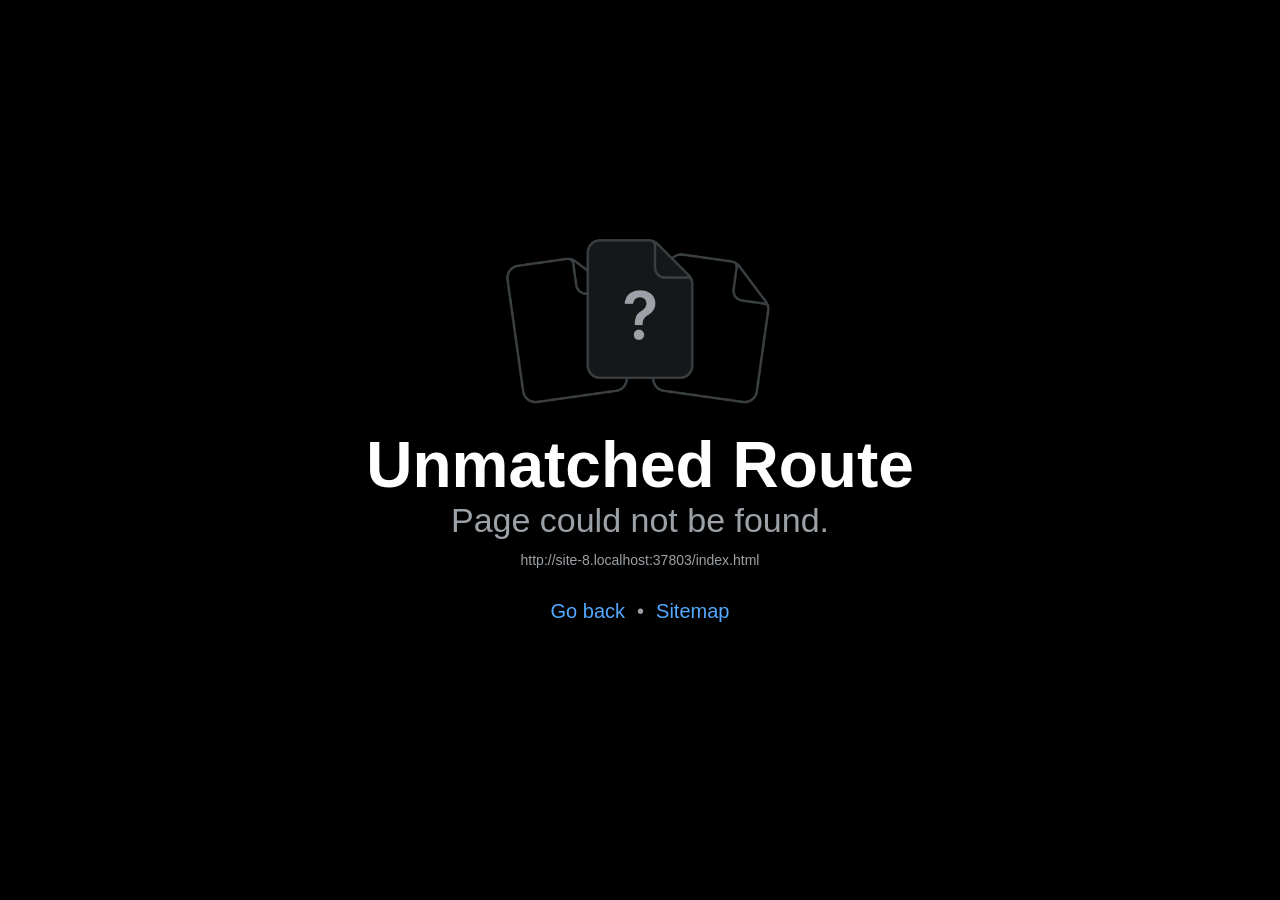
==== portal/index.html @ 58ac80ce "pages terminverwaltung" ====
<!DOCTYPE html>
<html lang="de">
  <head>
    <meta charset="utf-8" />
    <meta httpEquiv="X-UA-Compatible" content="IE=edge" />
    <meta name="viewport" content="width=device-width, initial-scale=1, shrink-to-fit=no" />
    <title>Eclipse Cinema Portal</title>
    <meta name="description" content="Programm, Filmvorschläge und Mitgliederbereich des privaten Eclipse Cinema." />
    <meta name="robots" content="noindex, nofollow" />
    <meta name="theme-color" content="#05070b" />
    <link rel="manifest" href="/portal/manifest.webmanifest" />
    <link rel="apple-touch-icon" href="/portal/icon.png" />
    <!-- The `react-native-web` recommended style reset: https://necolas.github.io/react-native-web/docs/setup/#root-element -->
    <style id="expo-reset">
      /* These styles make the body full-height */
      html,
      body {
        height: 100%;
      }
      /* These styles disable body scrolling if you are using <ScrollView> */
      body {
        overflow: hidden;
      }
      /* These styles make the root element full-height */
      #root {
        display: flex;
        height: 100%;
        flex: 1;
      }
    </style>
  <link rel="icon" href="/portal/favicon.ico"/></head>

  <body>
    <!-- Use static rendering with Expo Router to support running without JavaScript. -->
    <noscript>
      Bitte aktiviere JavaScript, um das Eclipse Cinema Portal zu verwenden.
    </noscript>
    <!-- The root element for your Expo app. -->
    <div id="root"></div>
  <script src="/portal/_expo/static/js/web/entry-1d6bd4de840cb9fb28dd755bd951b50c.js" defer></script>
</body>
</html>
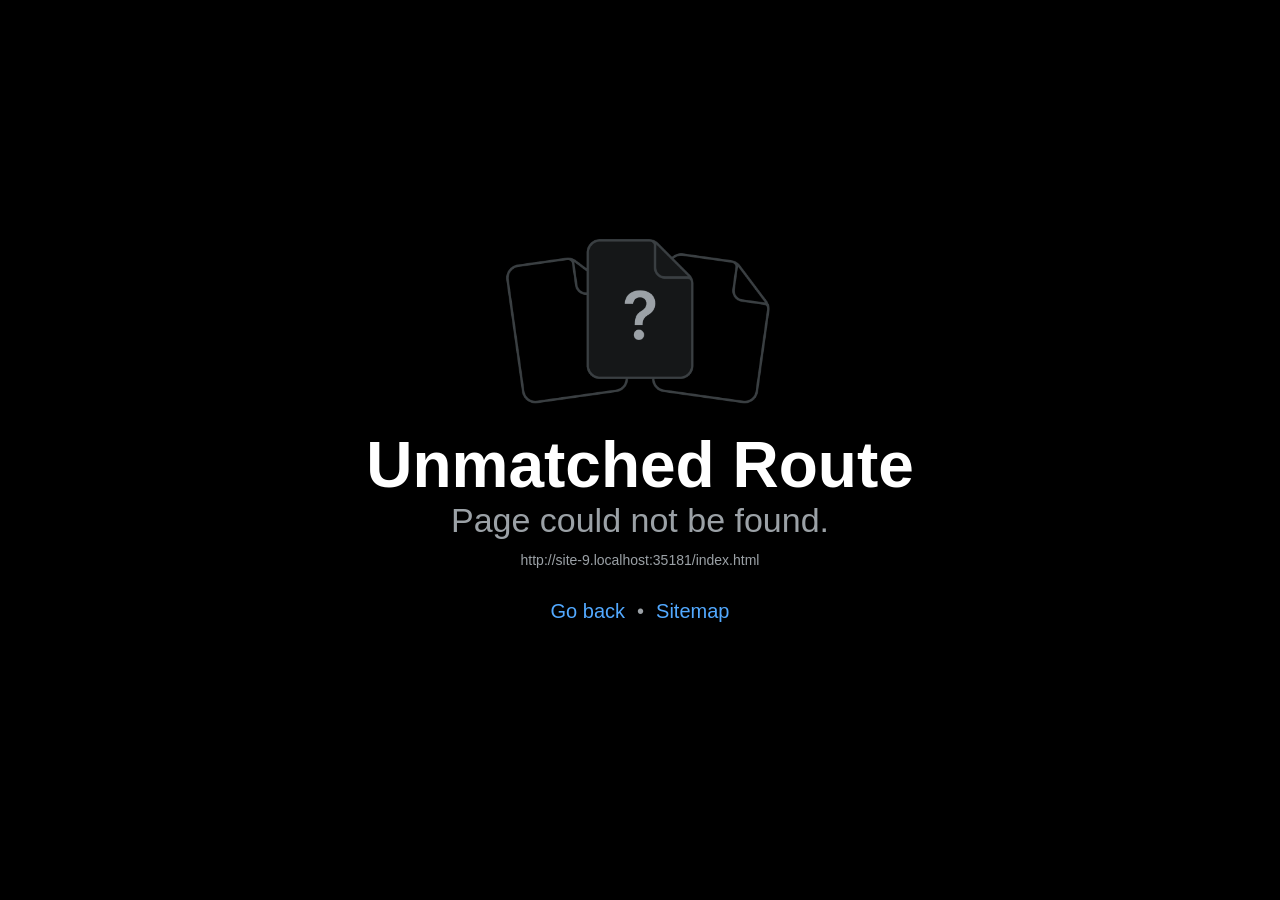
==== commit 373ef412: "Remove obsolete homepage implementation" ====
--- a/portal/index.html
+++ b/portal/index.html
@@ -37,6 +37,6 @@
     </noscript>
     <!-- The root element for your Expo app. -->
     <div id="root"></div>
-  <script src="/portal/_expo/static/js/web/entry-1d6bd4de840cb9fb28dd755bd951b50c.js" defer></script>
+  <script src="/portal/_expo/static/js/web/entry-de207a10951e8e80c6aac1bbc963a5f6.js" defer></script>
 </body>
 </html>
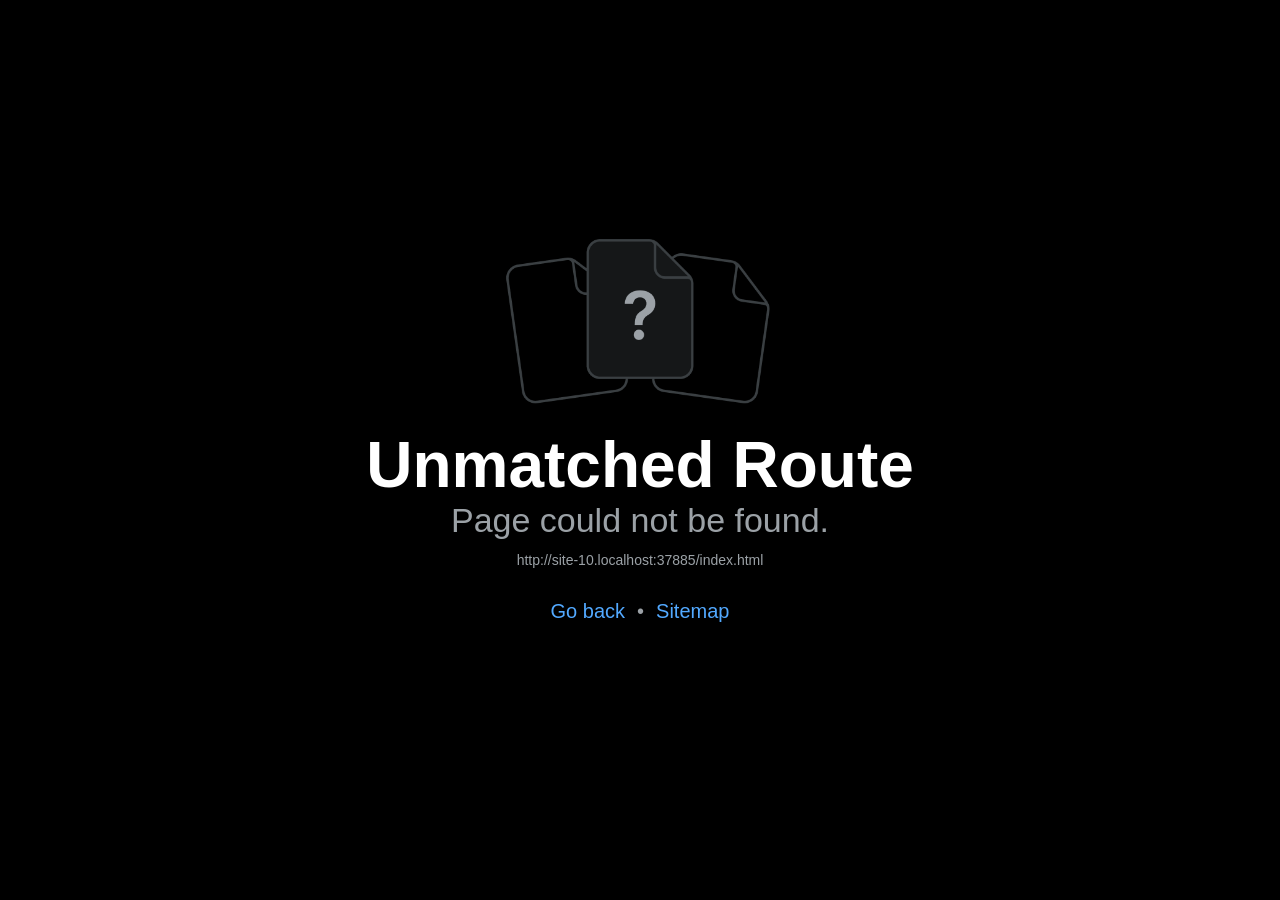
==== commit 330c60ba: "Remove obsolete homepage code" ====
--- a/portal/index.html
+++ b/portal/index.html
@@ -37,6 +37,6 @@
     </noscript>
     <!-- The root element for your Expo app. -->
     <div id="root"></div>
-  <script src="/portal/_expo/static/js/web/entry-de207a10951e8e80c6aac1bbc963a5f6.js" defer></script>
+  <script src="/portal/_expo/static/js/web/entry-b5d72ef06f2bb67963c378fa9e5ea11e.js" defer></script>
 </body>
 </html>
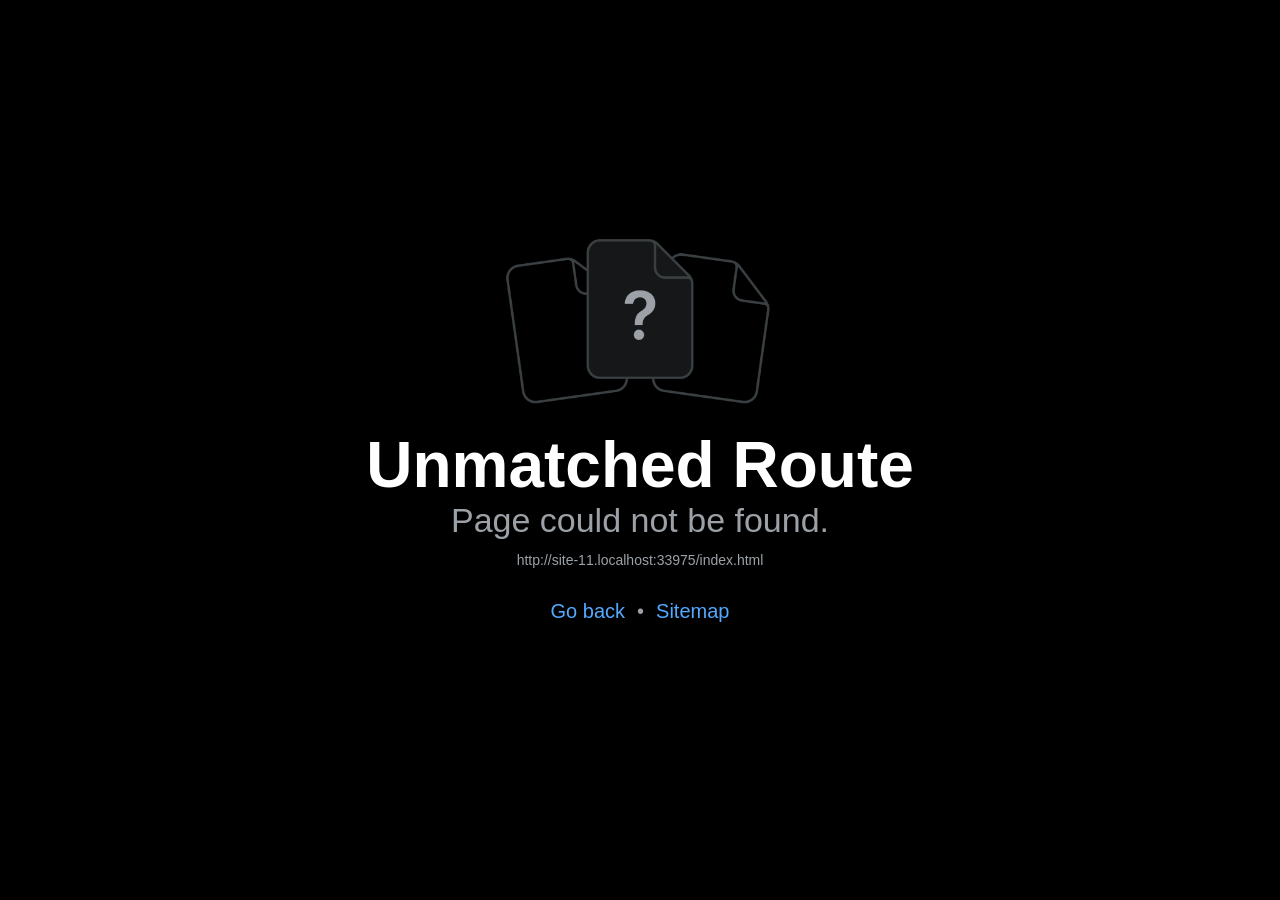
==== commit 5d2d7347: "Remove obsolete homepage implementation" ====
--- a/portal/index.html
+++ b/portal/index.html
@@ -37,6 +37,6 @@
     </noscript>
     <!-- The root element for your Expo app. -->
     <div id="root"></div>
-  <script src="/portal/_expo/static/js/web/entry-b5d72ef06f2bb67963c378fa9e5ea11e.js" defer></script>
+  <script src="/portal/_expo/static/js/web/entry-67d8d0a23ab1cc8d37f8726900bf7c73.js" defer></script>
 </body>
 </html>
